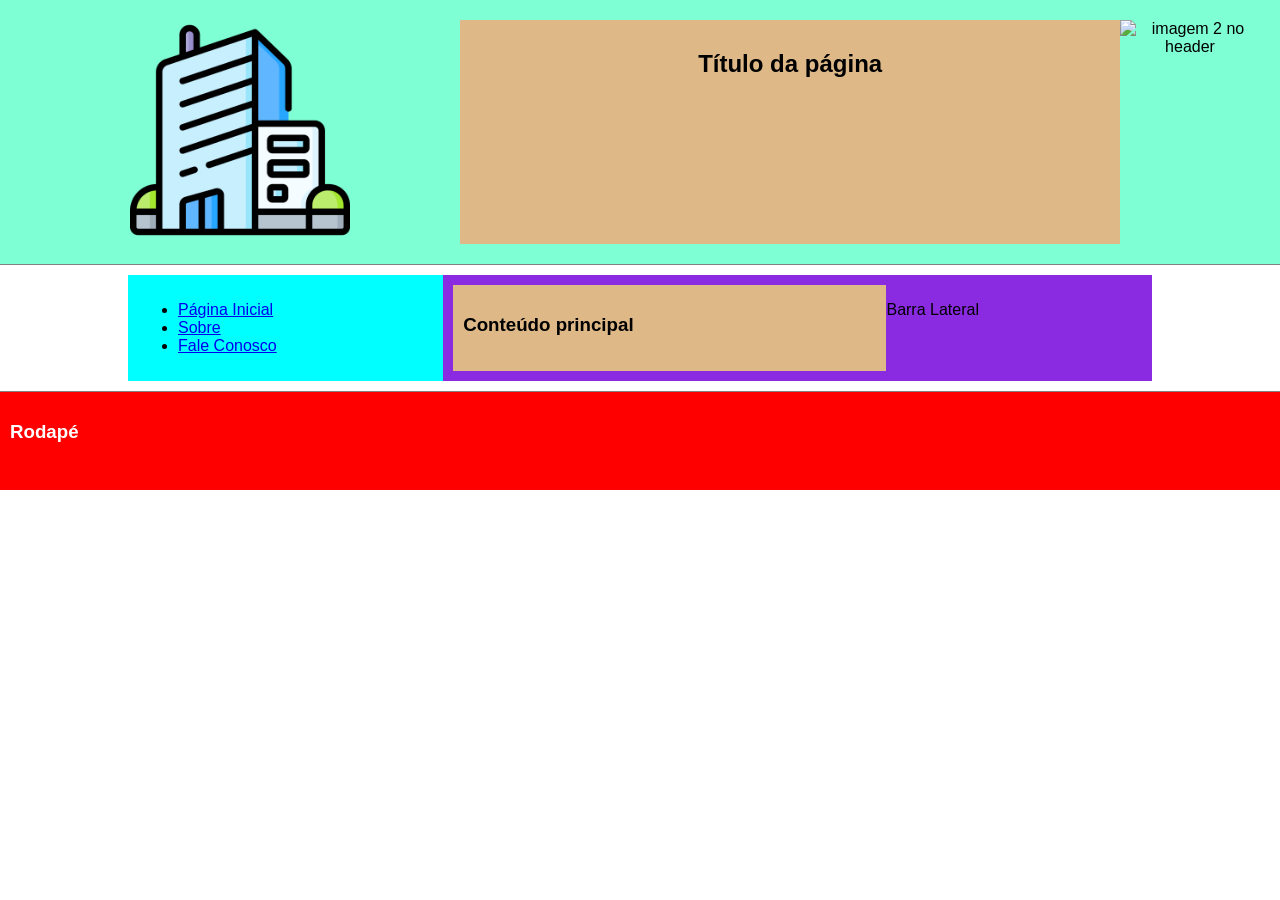
==== index.html @ cb1540d3 "primeiro commit" ====
<!DOCTYPE html>
<html lang="pt-br">

<head>
  <!--utf-8 acentuação/caracteres especiais-->
  <meta charset="UTF-8">
  <!--é o 1o para o site se tornar responsivo-->
  <meta name="viewport" content="width=device-width, initial-scale=1.0">
  <title>Revisão de aula</title>
  <link rel="stylesheet" href="css/estilos.css">
  <link rel="shortcut icon" href="img/building.png" type="image/png">
</head>

<body>
  <header>
    <aside>
      <img src="img/office-building.png" alt="imagem 1 no header">
    </aside>
    <section>
      <h1>Título da página</h1>
    </section>
    <aside>
      <img src="img/placeholder.png" alt="imagem 2 no header">
    </aside>
  </header>

  <div class="container">

    <div class="conteudo-central">
      <nav>
        <ul>
          <li><a href="index.html">Página Inicial</a></li>
          <li><a href="sobre.html">Sobre</a></li>
          <li><a href="contato.html">Fale Conosco</a></li>
        </ul>
      </nav>
      <main>
        <section>
          <h3>Conteúdo principal</h3>
        </section>
        <aside>
          <p>Barra Lateral</p>
        </aside>
      </main>
    </div>
  </div>

  <footer>
    <h3>Rodapé</h3>
    <img src="" alt="">
  </footer>
</body>

</html>
---- css/estilos.css ----
body {
  margin: 0;
  font-family: arial;
}

.container {
  width: 80%;
  margin: auto;
}

header {
  background-color: aquamarine;
  text-align: center;
  padding: 20px;
  margin-bottom: 10px;
  border-bottom: 1px solid gray;
  display: flex;
}

header img {
  width: 50%;
}

.conteudo-central {
  display: flex;
}

nav {
  width: 30%;
  background-color: aqua;
  padding: 10px;
}

main {
  width: 70%;
  background-color: blueviolet;
  padding: 10px;
  display: flex;
}

section {
  background-color: burlywood;
  padding: 10px;
  width: 60%;
}

footer {
  background-color: red;
  color: white;
  padding: 10px;
  margin-top: 10px;
  border-top: 1px solid gray;
}
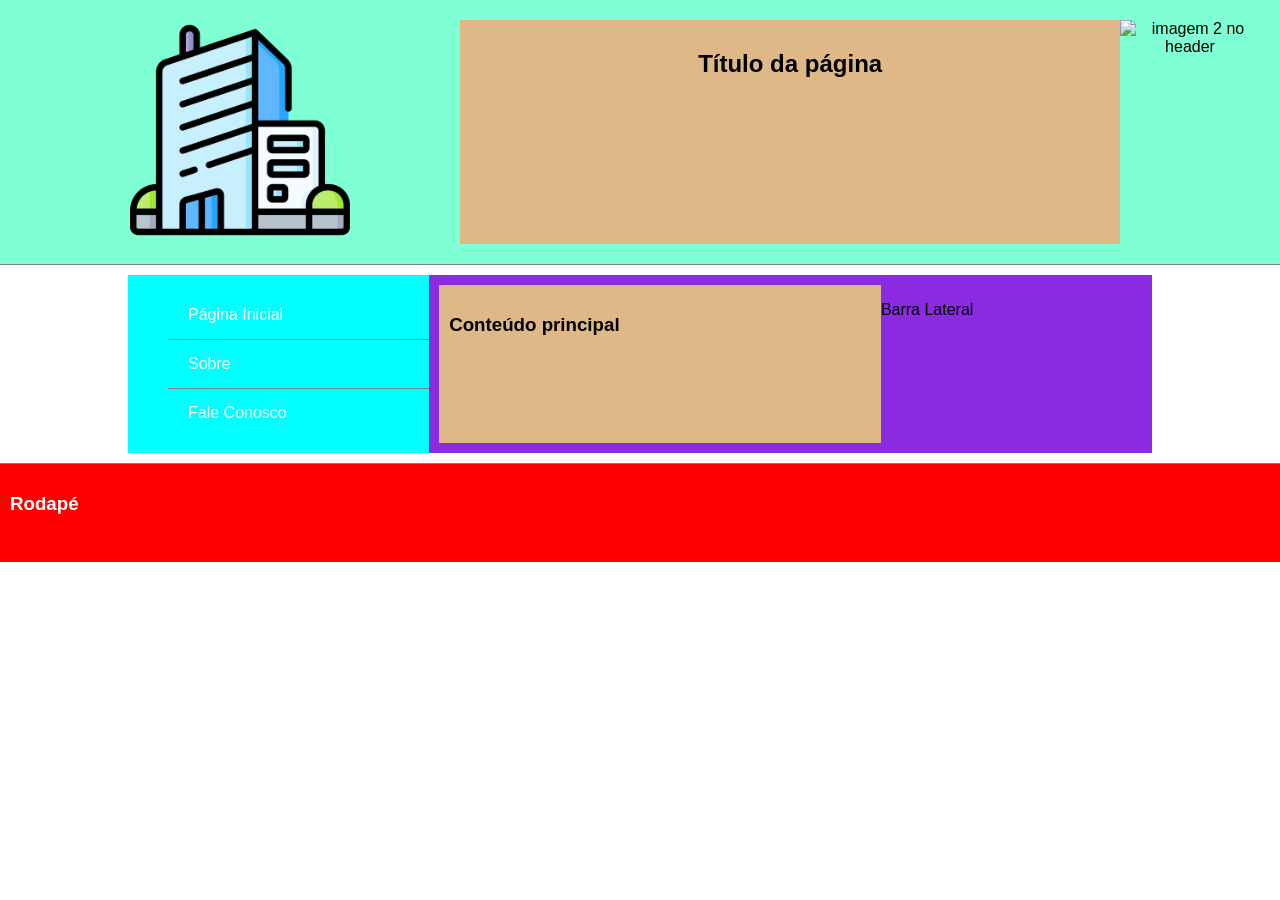
==== commit d3e5d02e: "menu" ====
--- a/index.html
+++ b/index.html
@@ -27,7 +27,7 @@
   <div class="container">
 
     <div class="conteudo-central">
-      <nav>
+      <nav class="menu-lateral">
         <ul>
           <li><a href="index.html">Página Inicial</a></li>
           <li><a href="sobre.html">Sobre</a></li>
--- a/css/estilos.css
+++ b/css/estilos.css
@@ -25,12 +25,6 @@
   display: flex;
 }
 
-nav {
-  width: 30%;
-  background-color: aqua;
-  padding: 10px;
-}
-
 main {
   width: 70%;
   background-color: blueviolet;
@@ -50,4 +44,33 @@
   padding: 10px;
   margin-top: 10px;
   border-top: 1px solid gray;
+}
+
+/*MENU LATERAL - INICIO*/
+.menu-lateral {
+  width: 30%;
+  background-color: aqua;
+}
+
+.menu-lateral ul {
+  list-style: none;
+}
+
+.menu-lateral a {
+  display: block;
+  padding: 15px 20px;
+  color: white;
+  text-decoration: none;
+  transition: all 0.3s ease;
+}
+
+.menu-lateral a:hover {
+  background-color: blue;
+  padding-left: 30px;
+}
+.menu-lateral li {
+  border-bottom: 1px solid gray;
+}
+.menu-lateral li:last-child{
+  border-bottom: none;
 }
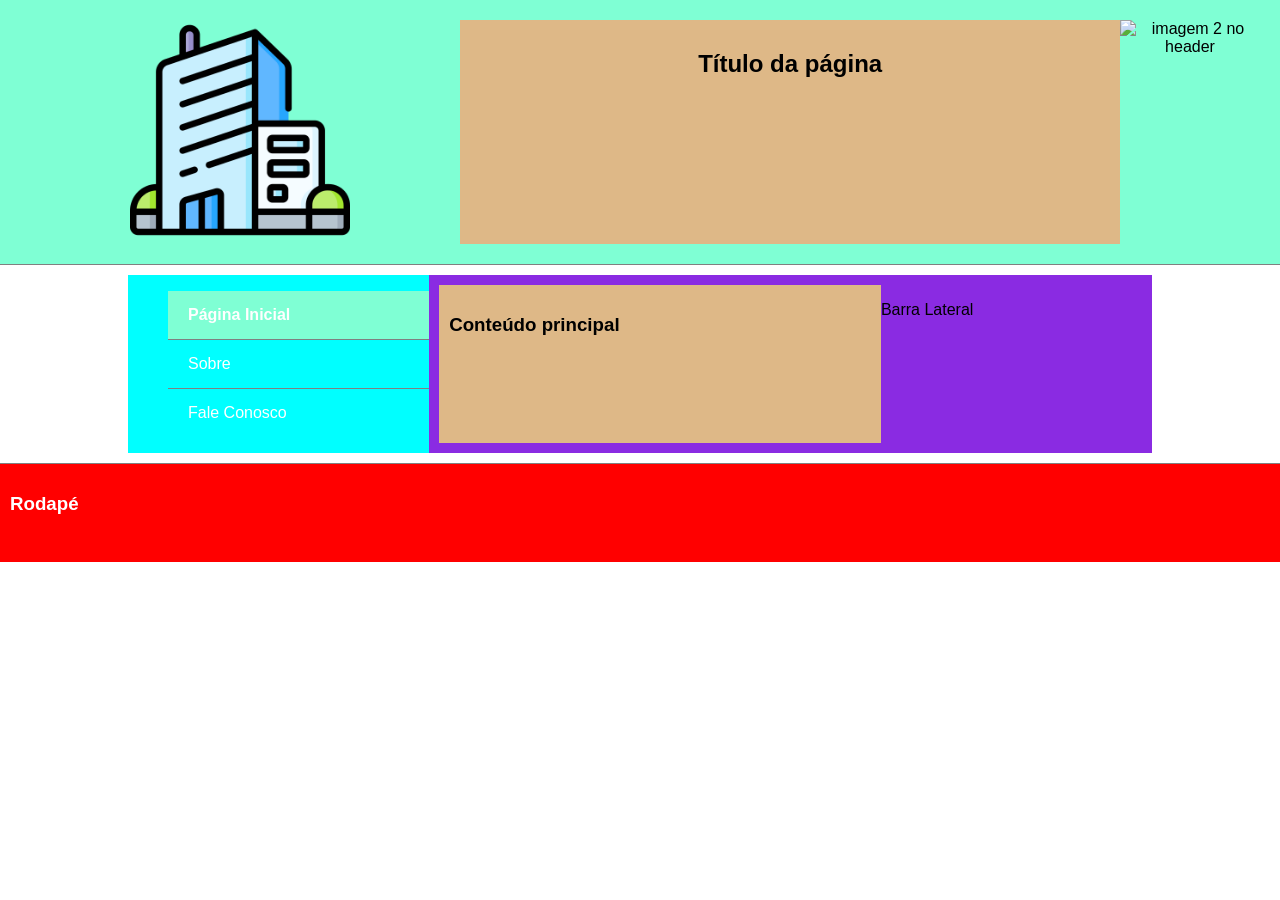
==== commit e5abc3d0: "exemplo menu lateral" ====
--- a/index.html
+++ b/index.html
@@ -29,7 +29,7 @@
     <div class="conteudo-central">
       <nav class="menu-lateral">
         <ul>
-          <li><a href="index.html">Página Inicial</a></li>
+          <li><a href="index.html" class="active">Página Inicial</a></li>
           <li><a href="sobre.html">Sobre</a></li>
           <li><a href="contato.html">Fale Conosco</a></li>
         </ul>
--- a/css/estilos.css
+++ b/css/estilos.css
@@ -68,9 +68,16 @@
   background-color: blue;
   padding-left: 30px;
 }
+
 .menu-lateral li {
   border-bottom: 1px solid gray;
 }
-.menu-lateral li:last-child{
+
+.menu-lateral li:last-child {
   border-bottom: none;
+}
+
+.menu-lateral a.active {
+  background-color:aquamarine;
+  font-weight: bold;
 }
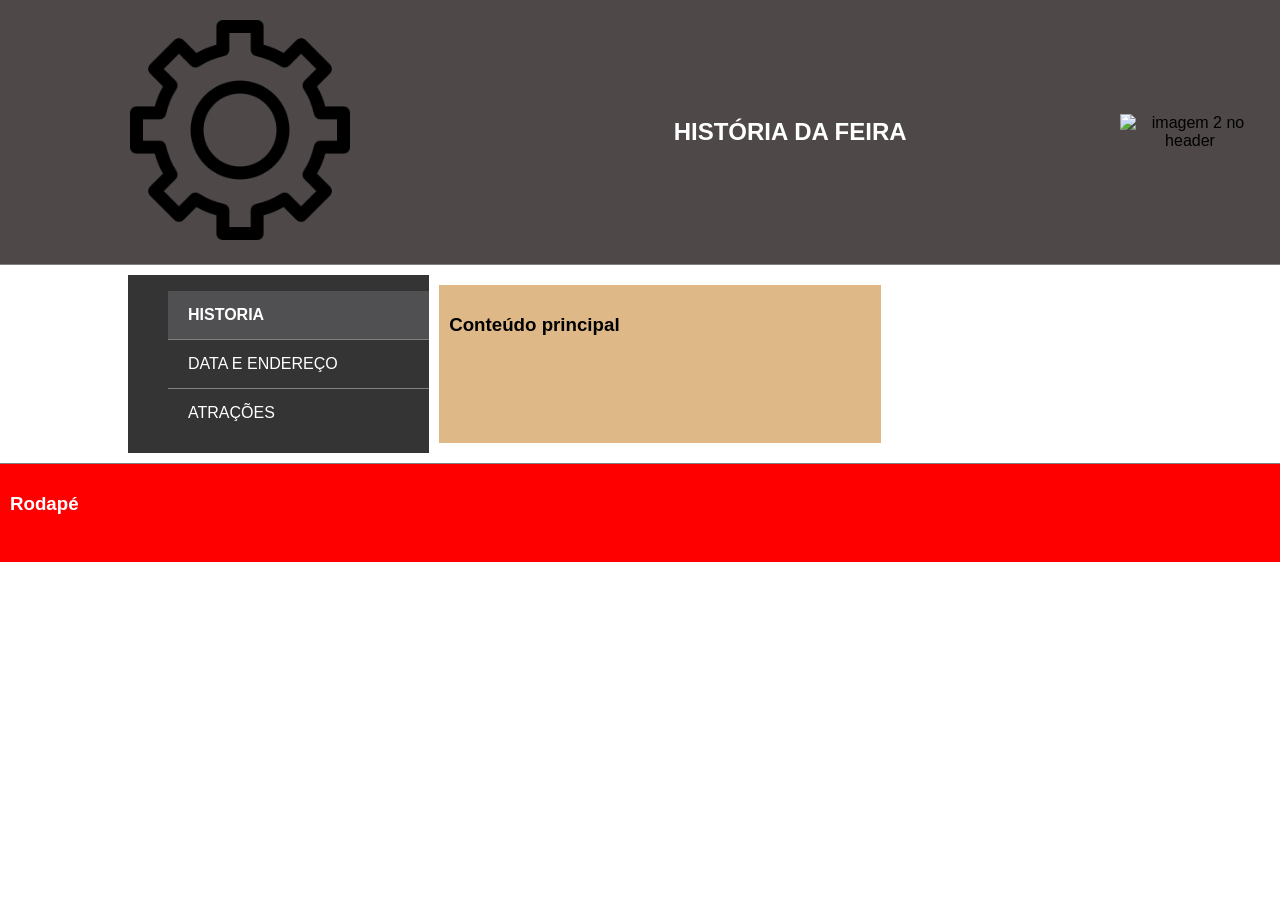
==== commit c1daaccc: "fazer" ====
--- a/index.html
+++ b/index.html
@@ -6,7 +6,7 @@
   <meta charset="UTF-8">
   <!--é o 1o para o site se tornar responsivo-->
   <meta name="viewport" content="width=device-width, initial-scale=1.0">
-  <title>Revisão de aula</title>
+  <title>  FEIRA DE TECNOLOGIA</title>
   <link rel="stylesheet" href="css/estilos.css">
   <link rel="shortcut icon" href="img/building.png" type="image/png">
 </head>
@@ -14,10 +14,10 @@
 <body>
   <header>
     <aside>
-      <img src="img/office-building.png" alt="imagem 1 no header">
+      <img src="img/ingrinagin giratoria.png" class="girar" alt="imagem 1 no header">
     </aside>
     <section>
-      <h1>Título da página</h1>
+      <h1>HISTÓRIA DA FEIRA</h1>
     </section>
     <aside>
       <img src="img/placeholder.png" alt="imagem 2 no header">
@@ -29,18 +29,15 @@
     <div class="conteudo-central">
       <nav class="menu-lateral">
         <ul>
-          <li><a href="index.html" class="active">Página Inicial</a></li>
-          <li><a href="sobre.html">Sobre</a></li>
-          <li><a href="contato.html">Fale Conosco</a></li>
+          <li><a href="index.html" class="active">HISTORIA</a></li>
+          <li><a href="endereco.html">DATA E ENDEREÇO</a></li>
+          <li><a href="atracoes.html">ATRAÇÕES</a></li>
         </ul>
       </nav>
       <main>
         <section>
           <h3>Conteúdo principal</h3>
         </section>
-        <aside>
-          <p>Barra Lateral</p>
-        </aside>
       </main>
     </div>
   </div>
--- a/css/estilos.css
+++ b/css/estilos.css
@@ -9,7 +9,8 @@
 }
 
 header {
-  background-color: aquamarine;
+  align-items: center;
+  background-color: rgb(78, 72, 72);
   text-align: center;
   padding: 20px;
   margin-bottom: 10px;
@@ -27,7 +28,7 @@
 
 main {
   width: 70%;
-  background-color: blueviolet;
+  background-color: rgba(121, 100, 141, 0);
   padding: 10px;
   display: flex;
 }
@@ -36,6 +37,12 @@
   background-color: burlywood;
   padding: 10px;
   width: 60%;
+}
+
+header section {
+  background-color: rgba(0, 0, 0, 0);
+  color: white;
+
 }
 
 footer {
@@ -49,7 +56,7 @@
 /*MENU LATERAL - INICIO*/
 .menu-lateral {
   width: 30%;
-  background-color: aqua;
+  background-color: rgb(52, 52, 52);
 }
 
 .menu-lateral ul {
@@ -59,14 +66,15 @@
 .menu-lateral a {
   display: block;
   padding: 15px 20px;
-  color: white;
+  color: rgb(255, 255, 255);
   text-decoration: none;
   transition: all 0.3s ease;
 }
 
 .menu-lateral a:hover {
-  background-color: blue;
+  background-color: rgb(238, 255, 0);
   padding-left: 30px;
+  color: black
 }
 
 .menu-lateral li {
@@ -78,6 +86,24 @@
 }
 
 .menu-lateral a.active {
-  background-color:aquamarine;
+  background-color:rgb(80, 80, 82);
   font-weight: bold;
+}
+
+.menu-lateral a.active:hover {
+  color:white
+}
+
+@keyframes girar {
+  from {
+    transform: rotate(0deg);
+  }
+  to {
+    transform: rotate(360deg);
+  }
+}
+
+
+.girar {
+  animation: girar 3.5s ease-in-out infinite;
 }
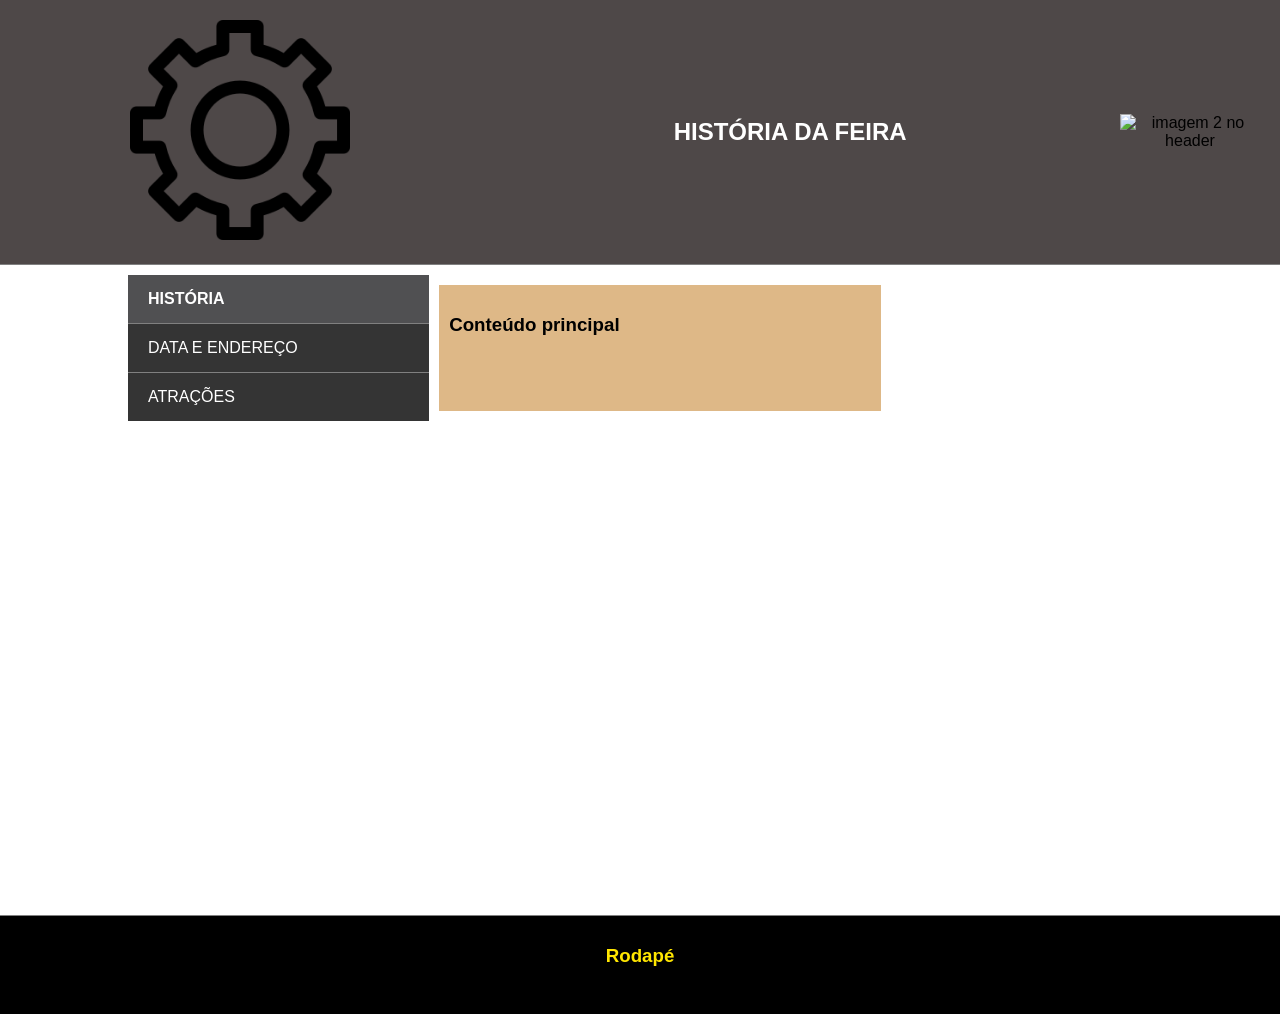
==== commit 87fa4e19: "Mexer no css, html e arrumar portugues" ====
--- a/index.html
+++ b/index.html
@@ -6,7 +6,7 @@
   <meta charset="UTF-8">
   <!--é o 1o para o site se tornar responsivo-->
   <meta name="viewport" content="width=device-width, initial-scale=1.0">
-  <title>  FEIRA DE TECNOLOGIA</title>
+  <title>FEIRA DE TECNOLOGIA</title>
   <link rel="stylesheet" href="css/estilos.css">
   <link rel="shortcut icon" href="img/building.png" type="image/png">
 </head>
@@ -29,7 +29,7 @@
     <div class="conteudo-central">
       <nav class="menu-lateral">
         <ul>
-          <li><a href="index.html" class="active">HISTORIA</a></li>
+          <li><a href="index.html" class="active">HISTÓRIA</a></li>
           <li><a href="endereco.html">DATA E ENDEREÇO</a></li>
           <li><a href="atracoes.html">ATRAÇÕES</a></li>
         </ul>
--- a/css/estilos.css
+++ b/css/estilos.css
@@ -6,6 +6,7 @@
 .container {
   width: 80%;
   margin: auto;
+  min-height: 70vh;
 }
 
 header {
@@ -46,21 +47,25 @@
 }
 
 footer {
-  background-color: red;
-  color: white;
+  background-color: rgb(0, 0, 0);
+  color: rgb(255, 230, 0);
   padding: 10px;
   margin-top: 10px;
   border-top: 1px solid gray;
+  text-align: center;
 }
 
 /*MENU LATERAL - INICIO*/
 .menu-lateral {
   width: 30%;
   background-color: rgb(52, 52, 52);
+  height: 0%
 }
 
 .menu-lateral ul {
   list-style: none;
+  margin: 0;
+  padding: 0;
 }
 
 .menu-lateral a {
@@ -73,6 +78,7 @@
 
 .menu-lateral a:hover {
   background-color: rgb(238, 255, 0);
+  font-weight: bold;
   padding-left: 30px;
   color: black
 }
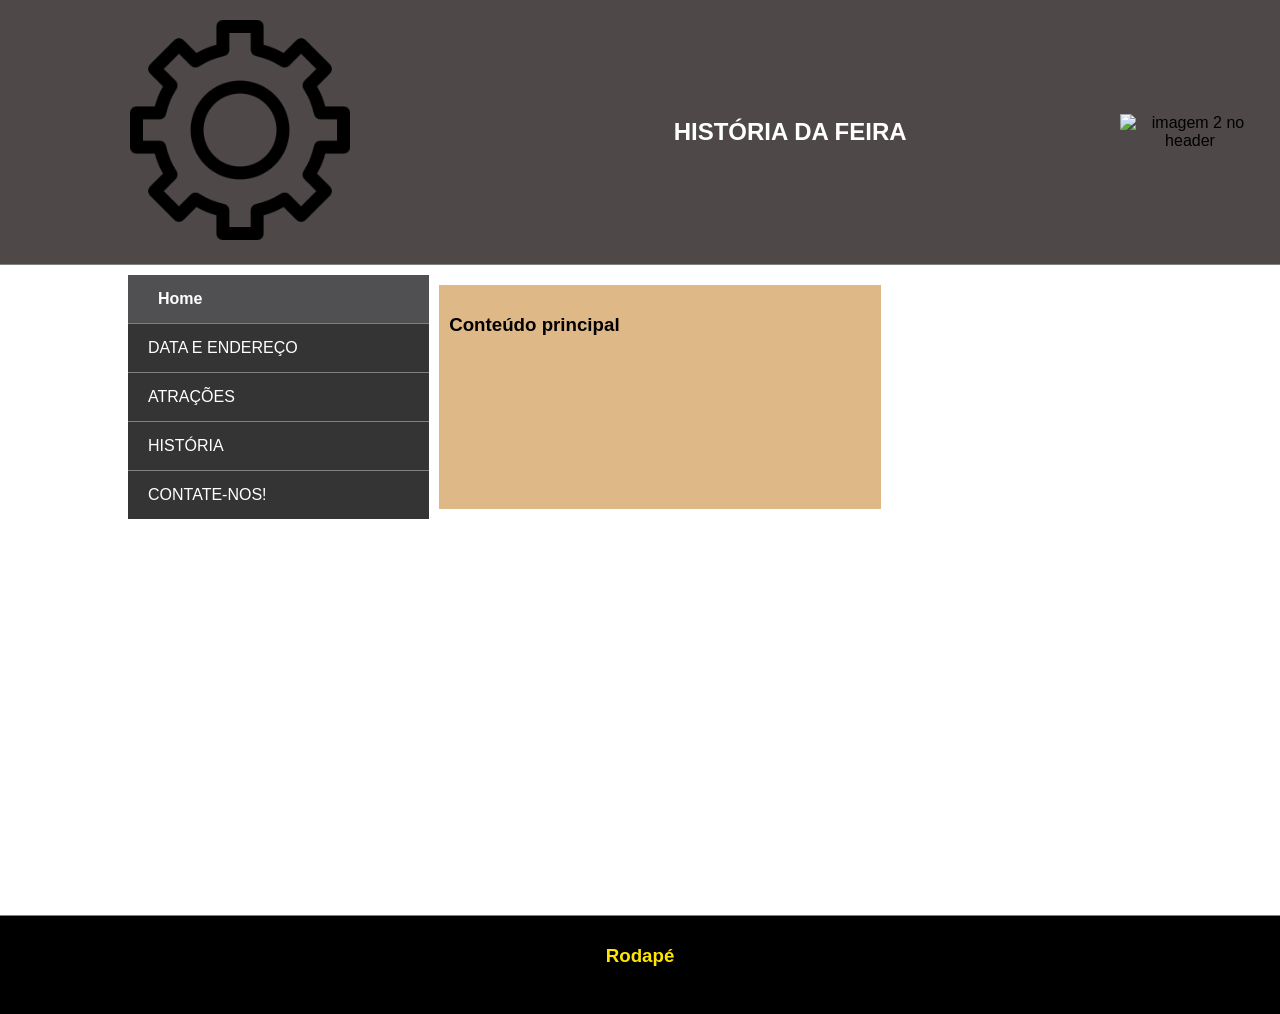
==== commit 68e445f4: "outros bglh" ====
--- a/index.html
+++ b/index.html
@@ -29,9 +29,11 @@
     <div class="conteudo-central">
       <nav class="menu-lateral">
         <ul>
-          <li><a href="index.html" class="active">HISTÓRIA</a></li>
+          <li><a href="index.html" class="active">Home</a></li>
           <li><a href="endereco.html">DATA E ENDEREÇO</a></li>
           <li><a href="atracoes.html">ATRAÇÕES</a></li>
+          <li><a href="historia.html">HISTÓRIA</a></li>
+          <li><a href="contato.html">CONTATE-NOS!</a></li>
         </ul>
       </nav>
       <main>
--- a/css/estilos.css
+++ b/css/estilos.css
@@ -93,6 +93,7 @@
 
 .menu-lateral a.active {
   background-color:rgb(80, 80, 82);
+  padding-left: 30px;
   font-weight: bold;
 }
 
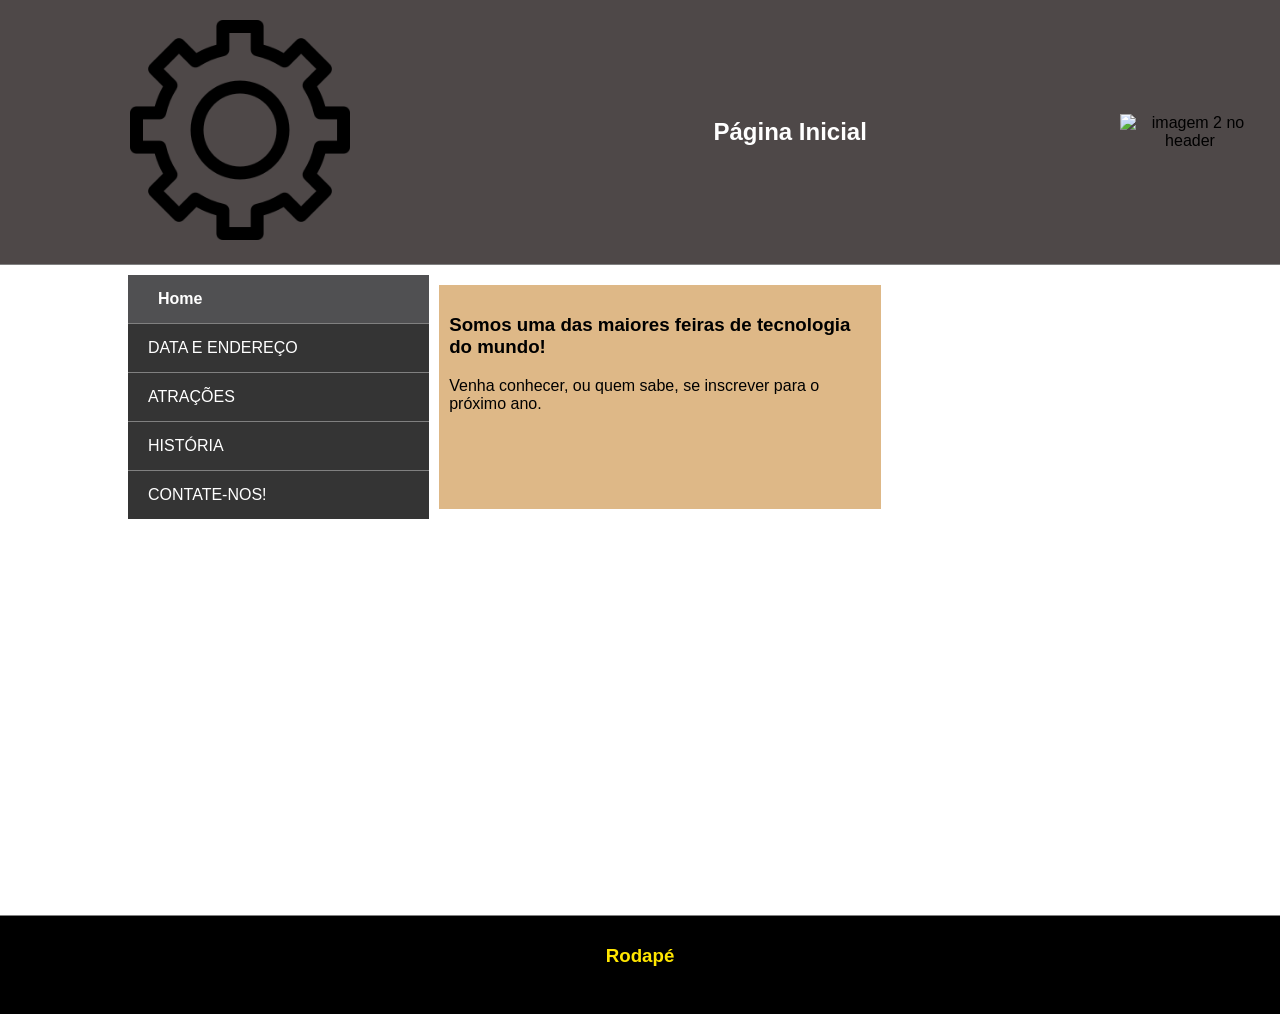
==== commit 348b548a: "reformular parte" ====
--- a/index.html
+++ b/index.html
@@ -6,7 +6,7 @@
   <meta charset="UTF-8">
   <!--é o 1o para o site se tornar responsivo-->
   <meta name="viewport" content="width=device-width, initial-scale=1.0">
-  <title>FEIRA DE TECNOLOGIA</title>
+  <title>FEIRA DE TECNOLOGIA | Home</title>
   <link rel="stylesheet" href="css/estilos.css">
   <link rel="shortcut icon" href="img/building.png" type="image/png">
 </head>
@@ -17,7 +17,7 @@
       <img src="img/ingrinagin giratoria.png" class="girar" alt="imagem 1 no header">
     </aside>
     <section>
-      <h1>HISTÓRIA DA FEIRA</h1>
+      <h1>Página Inicial</h1>
     </section>
     <aside>
       <img src="img/placeholder.png" alt="imagem 2 no header">
@@ -38,7 +38,8 @@
       </nav>
       <main>
         <section>
-          <h3>Conteúdo principal</h3>
+          <h3>Somos uma das maiores feiras de tecnologia do mundo!</h3>
+          <p>Venha conhecer, ou quem sabe, se inscrever para o próximo ano.</p>
         </section>
       </main>
     </div>
--- a/css/estilos.css
+++ b/css/estilos.css
@@ -77,7 +77,7 @@
 }
 
 .menu-lateral a:hover {
-  background-color: rgb(238, 255, 0);
+  background-color: rgb(255, 251, 0);
   font-weight: bold;
   padding-left: 30px;
   color: black
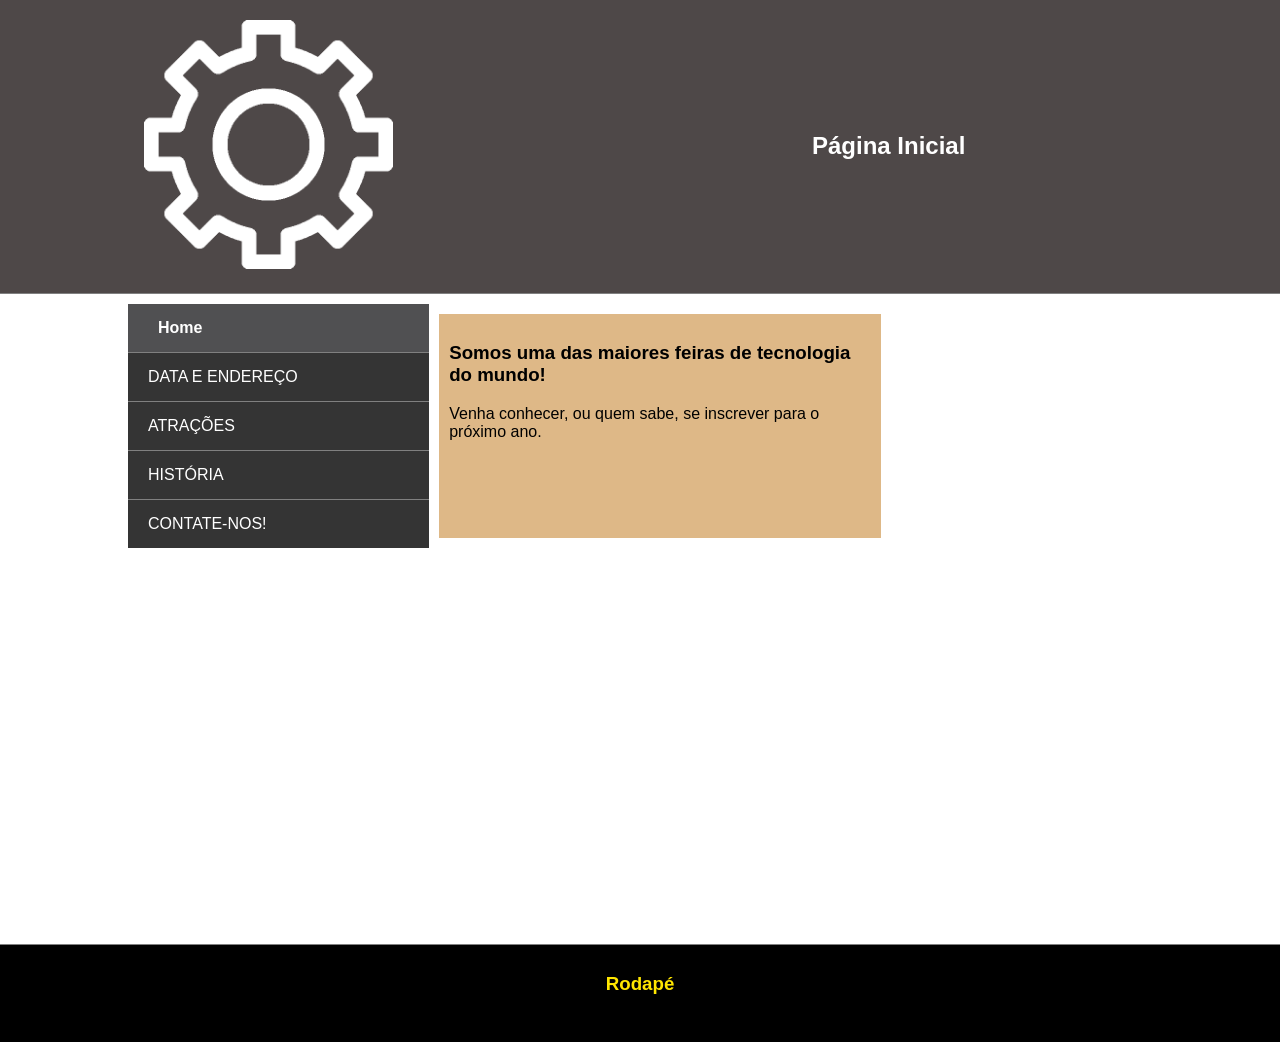
==== commit 45831873: "mudar outras coisas" ====
--- a/index.html
+++ b/index.html
@@ -20,7 +20,6 @@
       <h1>Página Inicial</h1>
     </section>
     <aside>
-      <img src="img/placeholder.png" alt="imagem 2 no header">
     </aside>
   </header>
 
